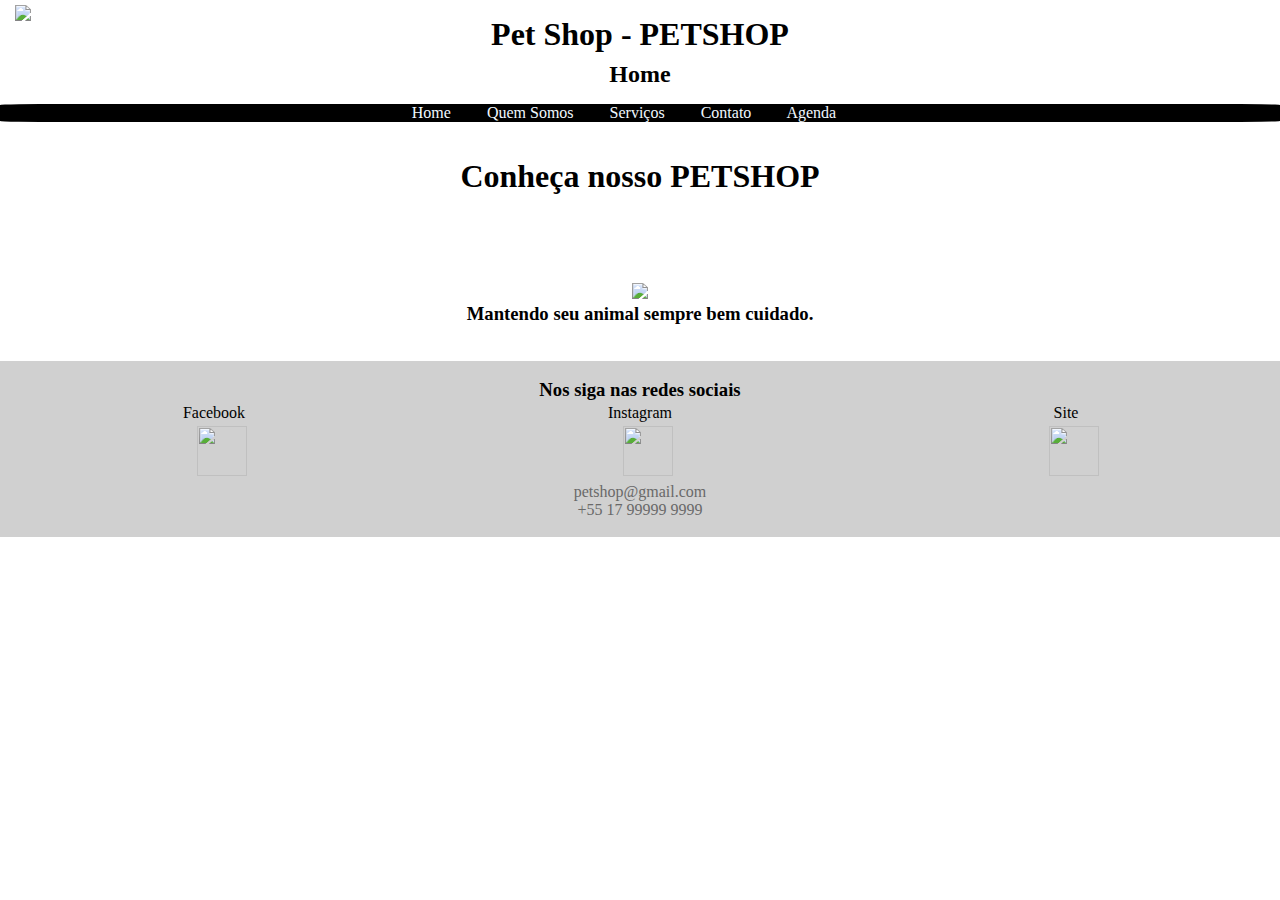
==== index.html @ 3966f438 "Update index.html" ====
<!DOCTYPE html>
<html lang="pt-br">
<head>
    <meta charset="UTF-8">
    <title>PETSHOP - HOME</title>
    <link href="./estilo.css" rel="stylesheet">
</head>
<body>
    <header>
        <img class="logo" src="./img/5157_-_Stamp-512.png">
        <a href="./index.html"><h1>Pet Shop - PETSHOP</h1></a>
    <h2>Home</h2>
<!-- Seguindo o exemplo em lista <li>, decidi fazer usando o menu <nav> -->
    <nav>
        <a id="a" href="index.html">Home</a>
        <a id="a" href="quemsomos.html">Quem Somos</a>
        <a id="a" href="servicos.html">Serviços</a>
        <a id="a" href="contato.html">Contato</a>
        <a id="a" href="agenda.html">Agenda</a>
    </nav>
</header>

<article>
    <br><br>
    <h1>Conheça nosso PETSHOP</h1>
    <img controls src="./video/Video Of A Tabby Cat.gif">
        



    <br>
    <h3>Mantendo seu animal sempre bem cuidado.</h3>
</article>
<br><br>
<footer>
    <br>
    <h3>Nos siga nas redes sociais</h3>
    <table>
        <tr>
            <td >Facebook</td>
            <td>Instagram</td>
            <td>Site</td>
        </tr>
        <tr>
    <td><a href="https://facebook.com"><img id="img" src="./img/icons8-facebook.svg"></a></td>

    <td><a href="https://instagram.com"><img id="img" src="./img/icons8-instagram.svg"></a></td>

    <td><a href="./index.html"><img id="img" src="./img/rede.png"></a></td>
</tr>

    </table>
    <a href="mailto:petshop@gmail.com">petshop@gmail.com</a>
    <a href="tel:+5517999999999">+55 17 99999 9999</a>
    <br>
</footer>
</body>

</html>
---- estilo.css ----
*{
    margin: 0px;
    font-family: Candara;
}

header{
    background-color: rgb(255, 255, 255);
    padding-top: 1rem;
    background-image: url(./img/banner.png);
    background-repeat: no-repeat;
    background-position: center;
}



nav{
    margin-top: 1rem;
    height: 1.rem;
    width: 100%;
    border-radius: 5%;
    text-align: center;
    background-color: rgb(0, 0, 0);
}

body{
    background-color: rgb(255, 255, 255);
    text-align: center;
}


/*Formatação de texto */
#a{
    color: aliceblue;
}
p{
    font-size: 1.5rem;
    margin-top: 2rem;
}

h1{
    text-decoration: none; 
    margin-bottom: .5rem; 
}

nav a{
    margin-right: 2rem;
}

header a{
    text-decoration: none;
    color: rgb(0, 0, 0);
    

}

header h1{
    text-shadow: 3px;
}

footer a{
    text-decoration: none;
    color: dimgray;
}

/*Animações*/
h1:hover{
    transition: 60ms;
    transform: scale(1.2);
}
nav:hover{
    transition: 60ms;
    transform: scale(1.2);
}

label {
    font-size: 1.3rem;
}

input:hover{
    border-color: blue;
}

input:focus{
    background-color: rgb(218, 218, 218);
}


/*footer*/
footer{
    bottom: 0;
    display: flex;
    flex-direction: column;
    width: 100%;
    text-align: center;
    background-color: rgb(208, 208, 208);


}

/*imagens da pagina quem somos*/
#img{
    height: 50px;
    width: 50px;
    margin-left: 1rem;
}
td{
    margin-left: 5rem;
}

article img{
    margin-top: 5rem;
    width: 50%;
}

/*Logo*/
.logo{
    width: 100px;
    position: absolute;
    left: 15px;
    top: 5px;

}

/*Video*/
#gif{
    margin-top: 2rem;
    width: 800px;
    border-radius: 5%;
}

#gif:hover{
    transition: 60ms;
    transform: scale(1.1);
}

#img:hover, #imgg:hover{
    transition: 60ms;
    transform: scale(1.06);
}

/*Página de contato*/
#caixa{
    width: 50rem;
    height: 1.8rem;
    font-size: 1.1rem;
    text-align: center;
}

* + nav{
    overflow-x: hidden;
}
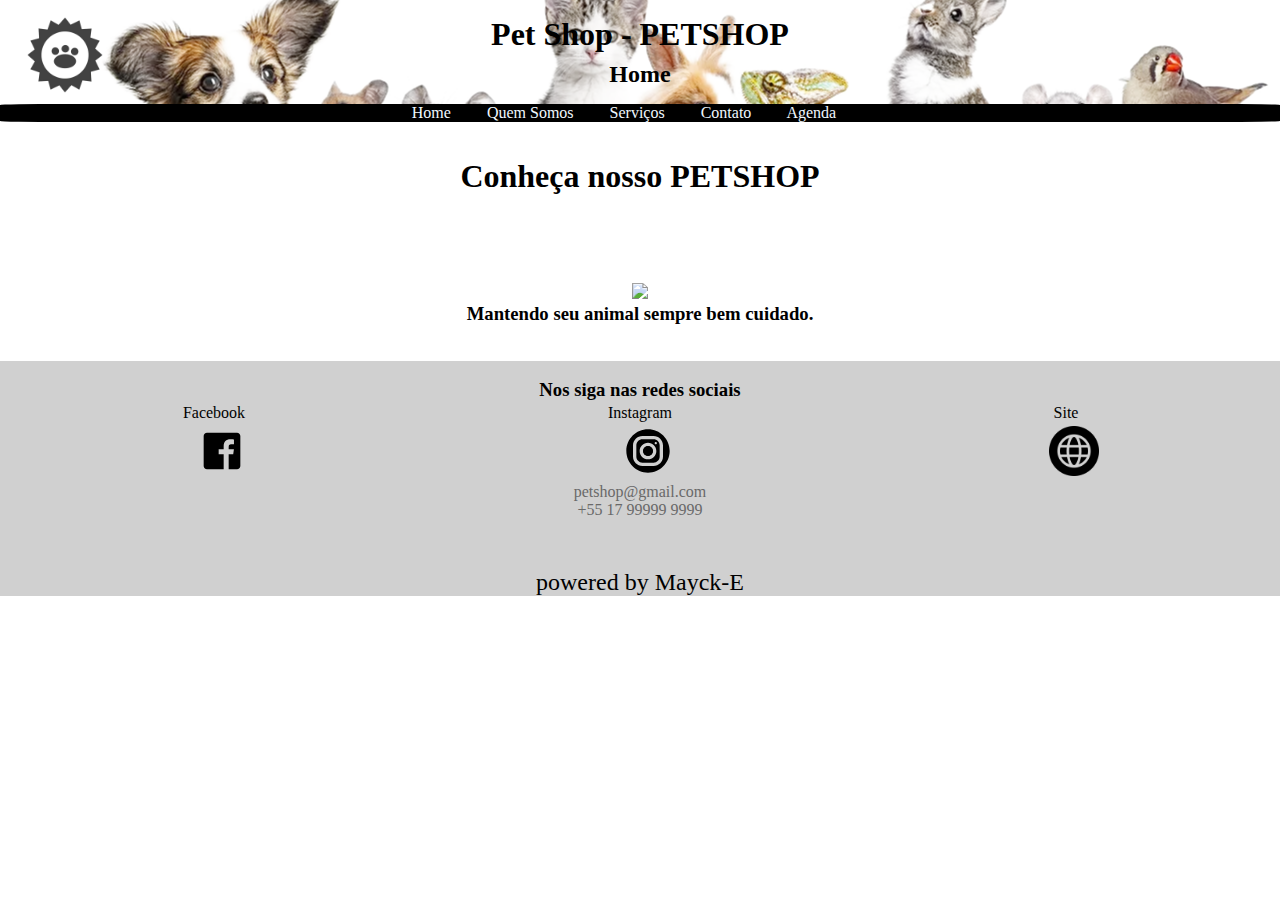
==== commit cb49cd2d: "Update index.html" ====
--- a/index.html
+++ b/index.html
@@ -53,7 +53,8 @@
     <a href="mailto:petshop@gmail.com">petshop@gmail.com</a>
     <a href="tel:+5517999999999">+55 17 99999 9999</a>
     <br>
+    <p>powered by Mayck-E</p>
 </footer>
 </body>
 
-</html>+</html>
--- a/estilo.css
+++ b/estilo.css
@@ -81,7 +81,7 @@
 }
 
 input:focus{
-    background-color: rgb(218, 218, 218);
+    background-color: rgb(249, 249, 249);
 }
 
 
